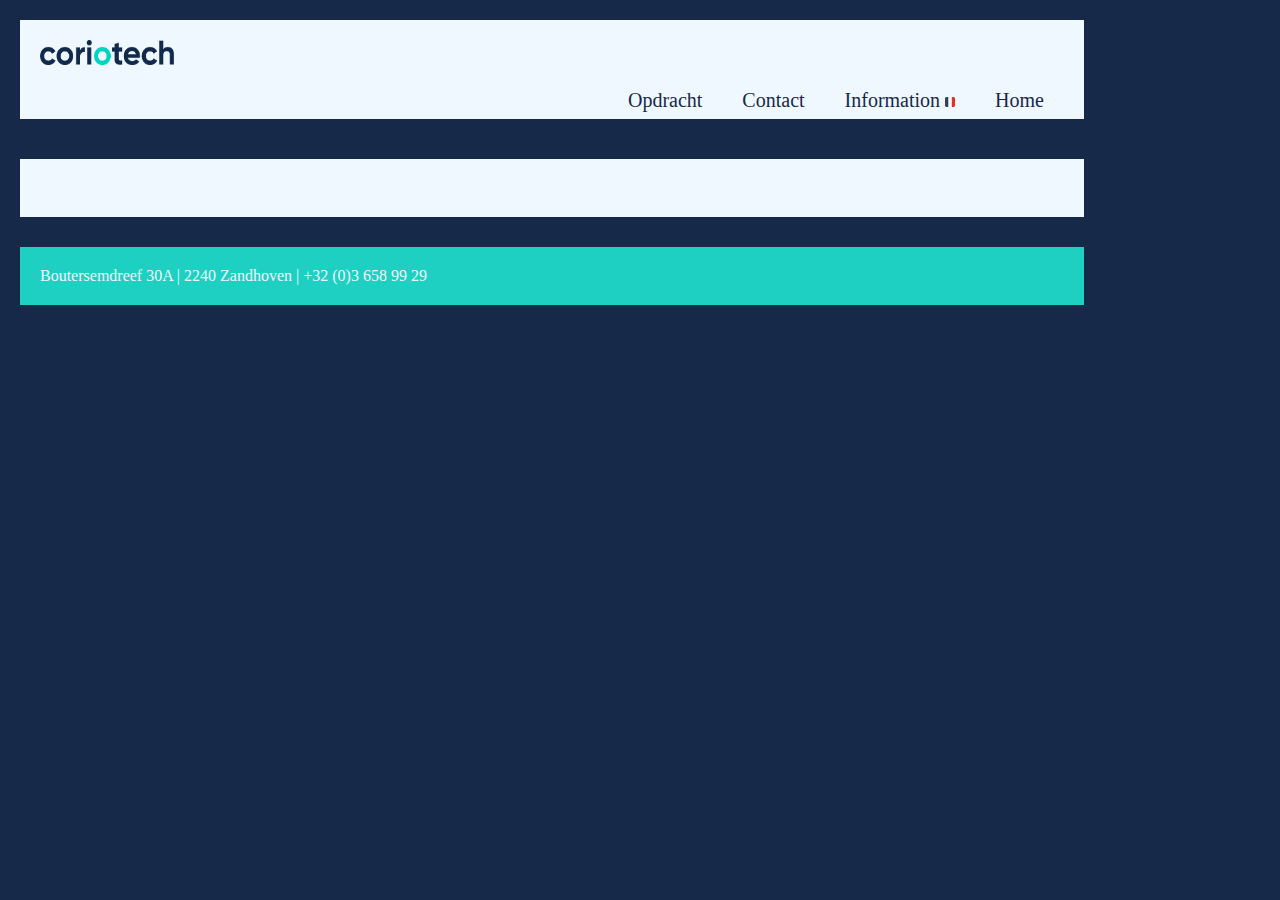
==== contact.html @ e64dd991 "index lukt niet" ====
<!DOCTYPE html>
<html lang="en">
<head>
    <meta charset="UTF-8">
    <meta name="viewport" content="width=device-width, initial-scale=1.0">
    <link rel="stylesheet" href="Opmaak.css">
    <title>Coriotech</title>
</head>

<body>
    <header>
        <img id="#Coriotech" src="afbeeldingen/coriotech-logo.png" alt="Logo Coriotech" width="134px" height="25px">
        <nav>
            <div class="container cyan brackets">
                <a href="index.html">Home</a>
                <a href="information.html">Information <img src="afbeeldingen/Vlag Fans.jpg"alt="franse vlag" width="10px" height="10px"></a>
                <a href="contact.html">Contact</a>
                <a href="opdracht.html">Opdracht</a>
            </div>
        </nav>
    </header>
    <section>
        <article>

        </article>
    </section>
    <footer>
        Boutersemdreef 30A | 2240 Zandhoven | +32 (0)3 658 99 29
    </footer>
    </body>
---- Opmaak.css ----
body{
    width: 100%; 
    background-color:rgb(23, 41, 73) ;
    margin-left: auto;
    margin-right: auto;
    height: 100%;
    
}

header{
    width: 80%;
    padding: 20px 20px 50px 20px;
    background-color:aliceblue;
    color: rgb(29, 208, 193);
    display: block;
    align-items: center;
    border-color:rgb(29, 208, 193) ;
    margin-left: 10px;
    margin-bottom: 20px;
    margin-right: 10px;
    margin: 20px ;
}
nav{
    background-color: rgb(29, 208, 193);
    color: rgb(29, 208, 193);
    
}
nav a{
    font-family: inherit;
    font-style: inherit;
    font-size: 20px;
    transition: 0.4s;
    text-decoration: none;
    float: right;
    padding: 10px 10px;
    margin: 10px 10px;
    color: rgb(23, 41, 73);
}

nav a:hover{
    padding: 24px 10px;
    background-color: rgb(23, 41, 73) ;
    color: rgb(29, 208, 193) ;
}
section{
    font-family: inherit;
    font-style: inherit;
    padding: 20px;
    flex:80%;
    align-items: flex-start;
    display: inline-block;
    width: 80%;
    height: 80%;
    background-color:aliceblue;
    color: rgb(23, 41, 73) ;
    margin: 20px 20px;
}

#Coriotech{
    float: left; 
}

article{
    justify-content: flex-start;
    display: inline-block;
    align-items: flex-start;
    width: 50%;
    
}
aside{
    flex: 40%;
    display: flex;
    justify-content: flex-end;
    flex-flow: column-reverse wrap-reverse;
    align-items: flex-start;
}
#kaart{
    width: 40%;
    float: right;
}
footer{
    background-color:  rgb(29, 208, 193);
    color: aliceblue;
    flex: 80%;
    padding: 20px;
    display: inline-block;
    width: 80%;
    margin: 10px 20px;
}

h2{
    color: rgb(23, 41, 73);
}
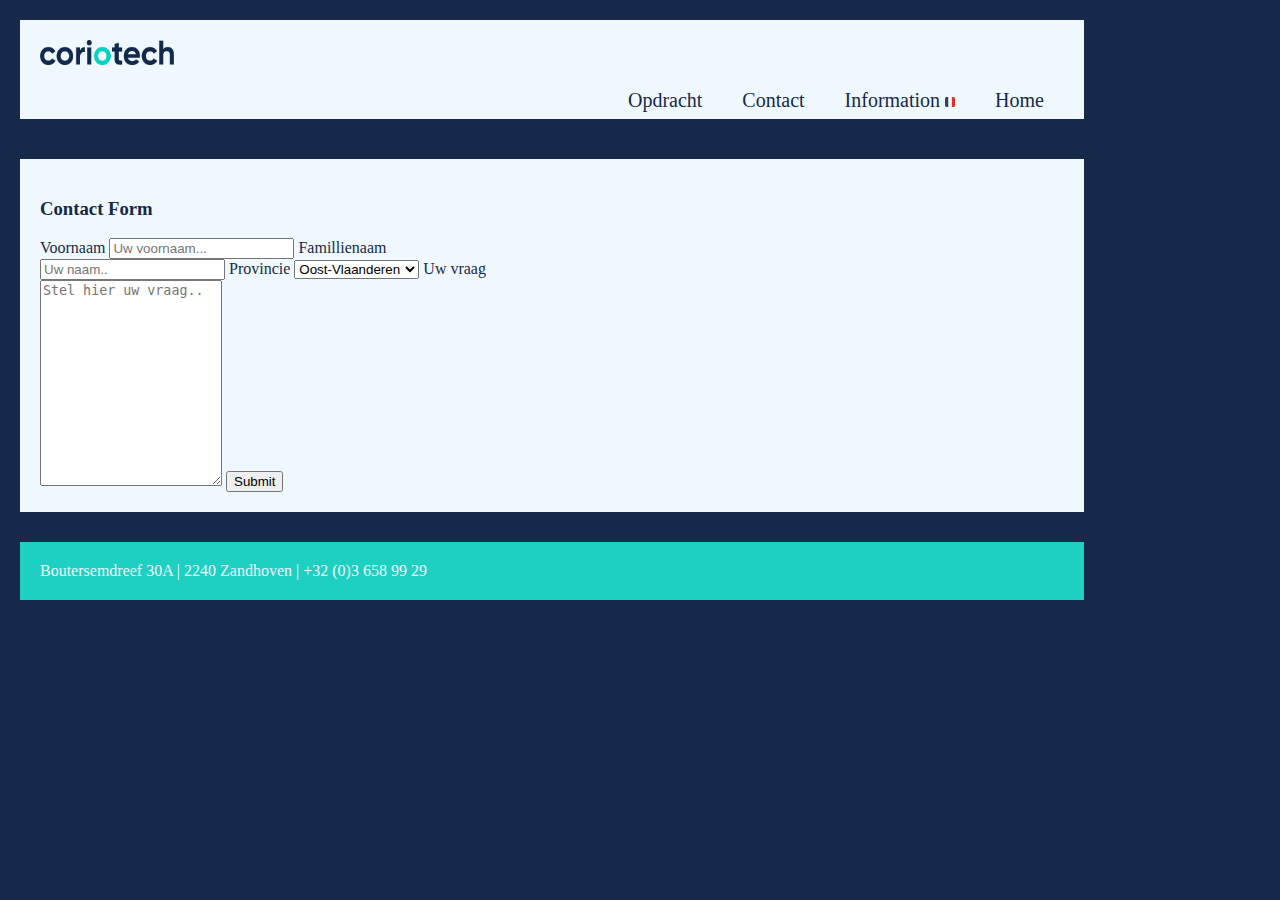
==== commit 929cb27e: "Tekst Frans & Nav" ====
--- a/contact.html
+++ b/contact.html
@@ -21,7 +21,36 @@
     </header>
     <section>
         <article>
+            <h3>Contact Form</h3>
 
+            <div class="container">
+              <form action="/action_page.php">
+                <label for="Vnaam">Voornaam</label>
+                <input type="text" id="Vnaam" name="Voornaam" placeholder="Uw voornaam...">
+            
+                <label for="Fnaam">Famillienaam</label>
+                <input type="text" id="Fnaam" name="Famillienaam" placeholder="Uw naam..">
+            
+                <label for="Provincie">Provincie</label>
+                <select id="Provincie" name="Provincie">
+                  <option value="Oost-Vlaanderen">Oost-Vlaanderen</option>
+                  <option value="West-Vlaanderen">West-Vlaanderen</option>
+                  <option value="Antwerpen">Antwerpen</option>
+                  <option value="Limburg">Limburg</option>
+                  <option value="Luxemburg">Luxemburg</option>
+                  <option value="Vlaams-Brabant">Vlaams-Brabant</option>
+                  <option value="Waals-Brabant">Waals-Brabant</option>
+                  <option value="Henegouwen">Henegouwen</option>
+                  <option value="Luik">Luik/Liège</option>
+                  <option value="Namen">Namen/Namur</option>
+                </select>
+            
+                <label for="Vraag">Uw vraag</label>
+                <textarea id="Vraag" name="Uw vraag" placeholder="Stel hier uw vraag.." style="height:200px"></textarea>
+            
+                <input type="submit" value="Submit">
+              </form>
+            </div>
         </article>
     </section>
     <footer>
